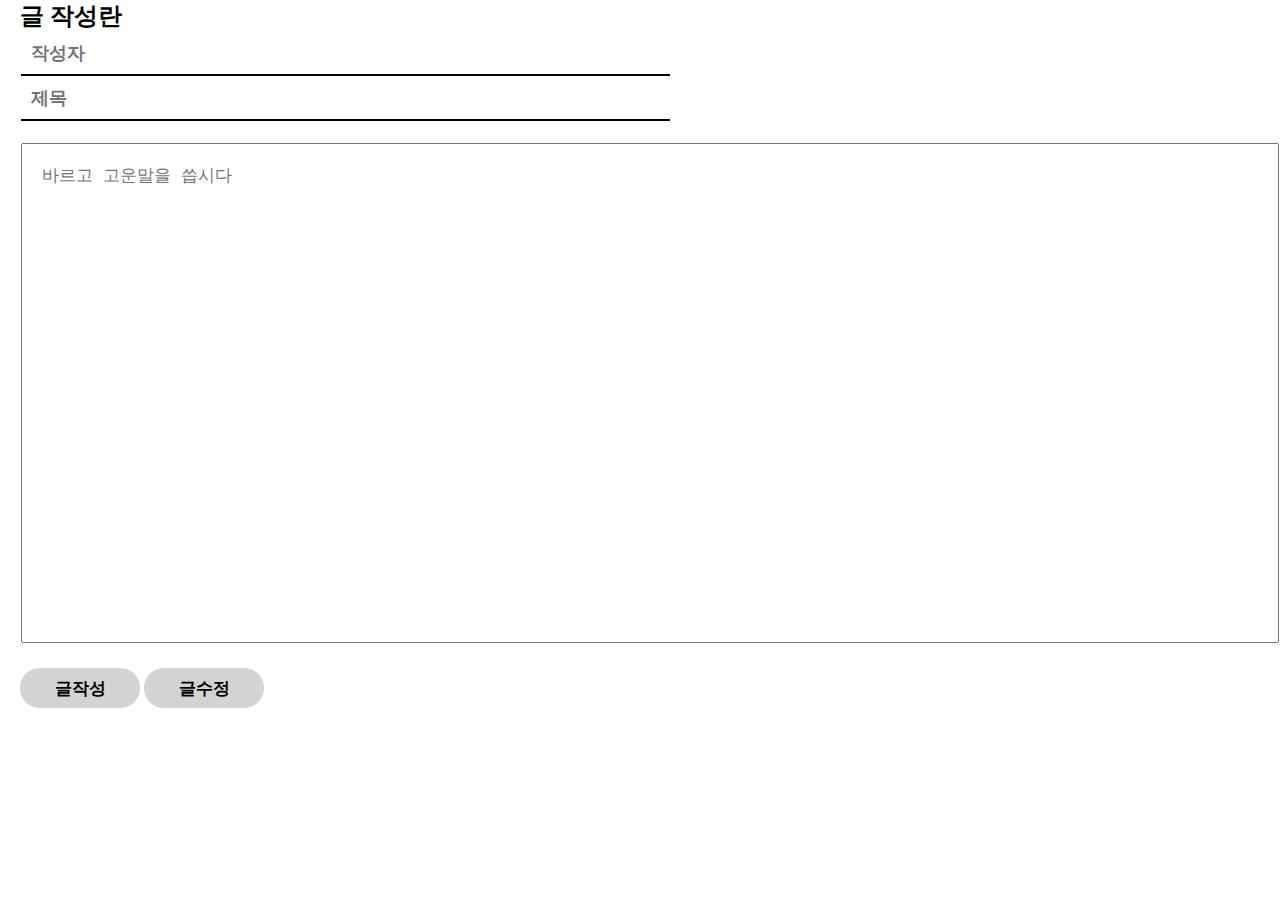
==== src/main/resources/templates/boardWrite.html @ 5308dcb3 "주특기 프로젝트-게시판 생성" ====
<!DOCTYPE html>
<html xmlns:th="http://www.thymeleaf.org" lang="en">
<head>
    <meta charset="UTF-8">
    <meta name="viewport" content="width=device-width, initial-scale=1.0">
    <script src="https://ajax.googleapis.com/ajax/libs/jquery/3.5.1/jquery.min.js"></script>
    <title>Title</title>

    <style>
        div,span,h1,h2,h3,h4,h5,h6,body,header,section{
            margin: 0;
            padding: 0;
        }
        body{
            padding-left: 20px;
        }
        h1{
            padding-left: 20px;
        }

        section{
            min-width: 800px;
            max-width: 1400px;
            margin: 10px auto;
            padding: 20px;
            box-sizing: border-box;

        }

        a{
            text-decoration: none;
            color: inherit;
        }

        a:hover{
            text-decoration: underline;
        }

        table{
            border-collapse: collapse;
            width: 100%;
        }

        thead > tr > td:first-child{
            text-align: center;
        }
        tbody > tr > td:nth-child(2){
            width: 50%;
        }
        tbody > tr > td:nth-child(2) > a{
            display: block;
            margin: 0;
            width: 100%;
            height: auto;
        }

        input[type="button"],
        input[type="submit"],
        button {
            background-color: lightgrey;
            color: black;
            font-size: 17px;
            border: 0;
            border-radius: 20px;
            width: 120px;
            height: 40px;
            font-weight: bold;
            transition-duration: 0.5s;
            cursor: pointer;
        }

        input[type="button"]:hover,
        input[type="submit"]:hover,
        button:hover {
            background-color: black;
            transition-duration: 0.5s;
            color: white;
        }

        tbody> tr{
            height: 35px;
            border-bottom: 1px solid black;
        }
        form[method="POST"] table>tbody>tr {
            border: 0;
        }

        form[method="POST"] table>tbody>tr>th {
            text-align: left;
        }

        form[method="POST"] input[type="text"] {
            all: unset;
            padding: 10px;
            font-size: 18px;
            border: 0;
            width: 50%;
            border-bottom: 2px solid black;
        }

        form[method="POST"] textarea {
            min-height: 500px;
            width: 100%;
            resize: none;
            box-sizing: border-box;
            padding: 20px;
            font-size: 17px;
            margin: 20px auto;
        }


    </style>



<script>

    function isValidContents(contents) {
        if (contents == '') {
            alert('내용을 입력해주세요');
            return false;
        }
        if (contents.trim().length > 140) {
            alert('공백 포함 140자 이하로 입력해주세요');
            return false;
        }
        return true;
    }
    function boardWrite(){

        let username = $('#username').val();
        let title = $('#title').val();
        let contents = $('#contents').val();


        if(isValidContents(contents) == false) return;

        let data = {'username':username,'title':title,'contents':contents}


        $.ajax({
           type:"POST",
            url:"/board/write",
            contentType:"application/json",
            data:JSON.stringify(data),
            success:function (response) {
                alert('메시지가 성공적으로 작성되었습니다!');

                window.location.href="/board";

            }
        });
    }

    function boardUpdate(){

        let index = $('#index').val();
        let username = $('#username').val();
        let title = $('#title').val();
        let contents = $('#contents').val();

        if(isValidContents(contents) == false) return;

        let data = {'username':username,'title':title,'contents':contents}

        $.ajax({

           type:"PUT",
            url:"/board/modify/"+index,
            contentType:"application/json",
            data:JSON.stringify(data),
            success:function (response) {
                alert('수정이 완료되었습니다!');

                window.location.href="/board/"+index;


            }


        });

    }



</script>

</head>
<body>

<h2>글 작성란</h2>
<form method="post">
    <input type="hidden" id="index" th:name="index" th:value="${index}"/>

    <table>
        <tr>
            <th><input type="text"
                       id="username"
                       name="username"
                       placeholder="작성자"
                       required></th>
        </tr>
        <tr>
            <th><input type="text"
                       id="title"
                       name="title"
                       placeholder="제목"
                       required></th>
        </tr>
        <tr>
            <td>
				<textarea id="contents"
                          name="contents"
                          placeholder="바르고 고운말을 씁시다"
                          required></textarea>
            </td>
        </tr>
    </table>

    <button th:if="!${boardOne?.id}" type="button" onclick="boardWrite()">글작성</button>
    <button th:if="${boardOne?.id}" type="button" onclick="boardUpdate()" >글수정</button>



</form>
</body>
</html>
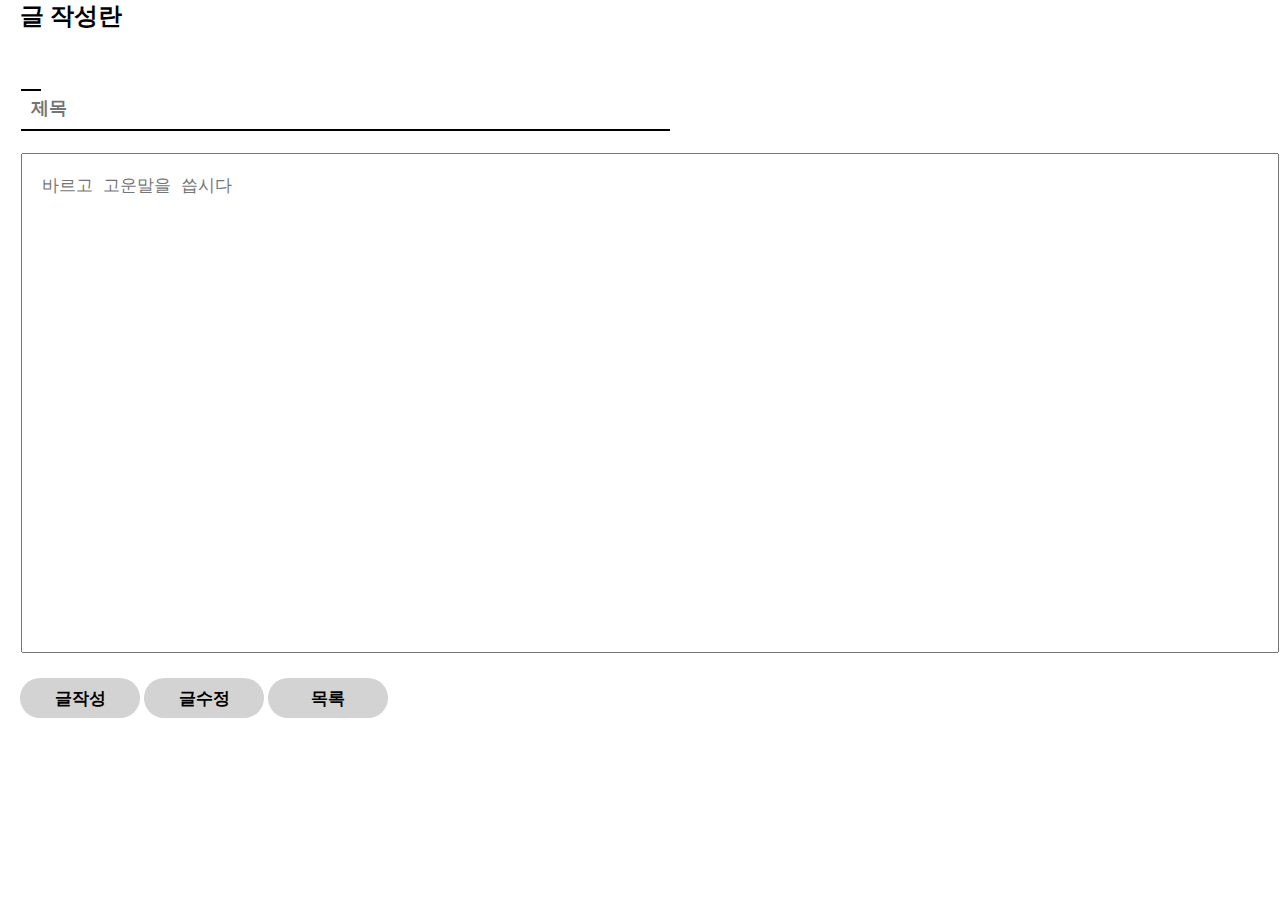
==== commit 08a108c6: "게시글 삭제/수정 본인만 가능. 회원가입 기능 추가(유효성검사) 소셜로그인(카카오톡) 추가 댓글 기능 구현 댓글 삭제/수정 본인만 가능." ====
--- a/src/main/resources/templates/boardWrite.html
+++ b/src/main/resources/templates/boardWrite.html
@@ -88,7 +88,7 @@
         form[method="POST"] table>tbody>tr>th {
             text-align: left;
         }
-
+        form[method="POST"] h2,
         form[method="POST"] input[type="text"] {
             all: unset;
             padding: 10px;
@@ -115,6 +115,14 @@
 
 <script>
 
+    function isValidTitle(title){
+        if (title ==''){
+            alert('제목을 입력해주세요')
+            return false;
+        }
+        return true;
+    }
+
     function isValidContents(contents) {
         if (contents == '') {
             alert('내용을 입력해주세요');
@@ -128,11 +136,13 @@
     }
     function boardWrite(){
 
+
         let username = $('#username').val();
         let title = $('#title').val();
         let contents = $('#contents').val();
 
 
+        if(isValidTitle(title) == false) return;
         if(isValidContents(contents) == false) return;
 
         let data = {'username':username,'title':title,'contents':contents}
@@ -144,7 +154,7 @@
             contentType:"application/json",
             data:JSON.stringify(data),
             success:function (response) {
-                alert('메시지가 성공적으로 작성되었습니다!');
+                alert('게시글이 작성되었습니다!');
 
                 window.location.href="/board";
 
@@ -159,6 +169,7 @@
         let title = $('#title').val();
         let contents = $('#contents').val();
 
+        if(isValidTitle(title) == false) return;
         if(isValidContents(contents) == false) return;
 
         let data = {'username':username,'title':title,'contents':contents}
@@ -189,17 +200,17 @@
 </head>
 <body>
 
-<h2>글 작성란</h2>
+<h2 style="margin-bottom: 20px">글 작성란</h2>
 <form method="post">
     <input type="hidden" id="index" th:name="index" th:value="${index}"/>
 
     <table>
         <tr>
-            <th><input type="text"
-                       id="username"
-                       name="username"
-                       placeholder="작성자"
-                       required></th>
+            <th><h2 th:text="'글 작성자 : '+${username}"></h2></th>
+            <!--전달받은 username을 히든값으로 전달  -->
+
+            <input type="hidden" th:id="username" th:name="username" th:value="${username}">
+
         </tr>
         <tr>
             <th><input type="text"
@@ -220,7 +231,7 @@
 
     <button th:if="!${boardOne?.id}" type="button" onclick="boardWrite()">글작성</button>
     <button th:if="${boardOne?.id}" type="button" onclick="boardUpdate()" >글수정</button>
-
+    <button type="button"><a href="/board">목록</a></button>
 
 
 </form>
